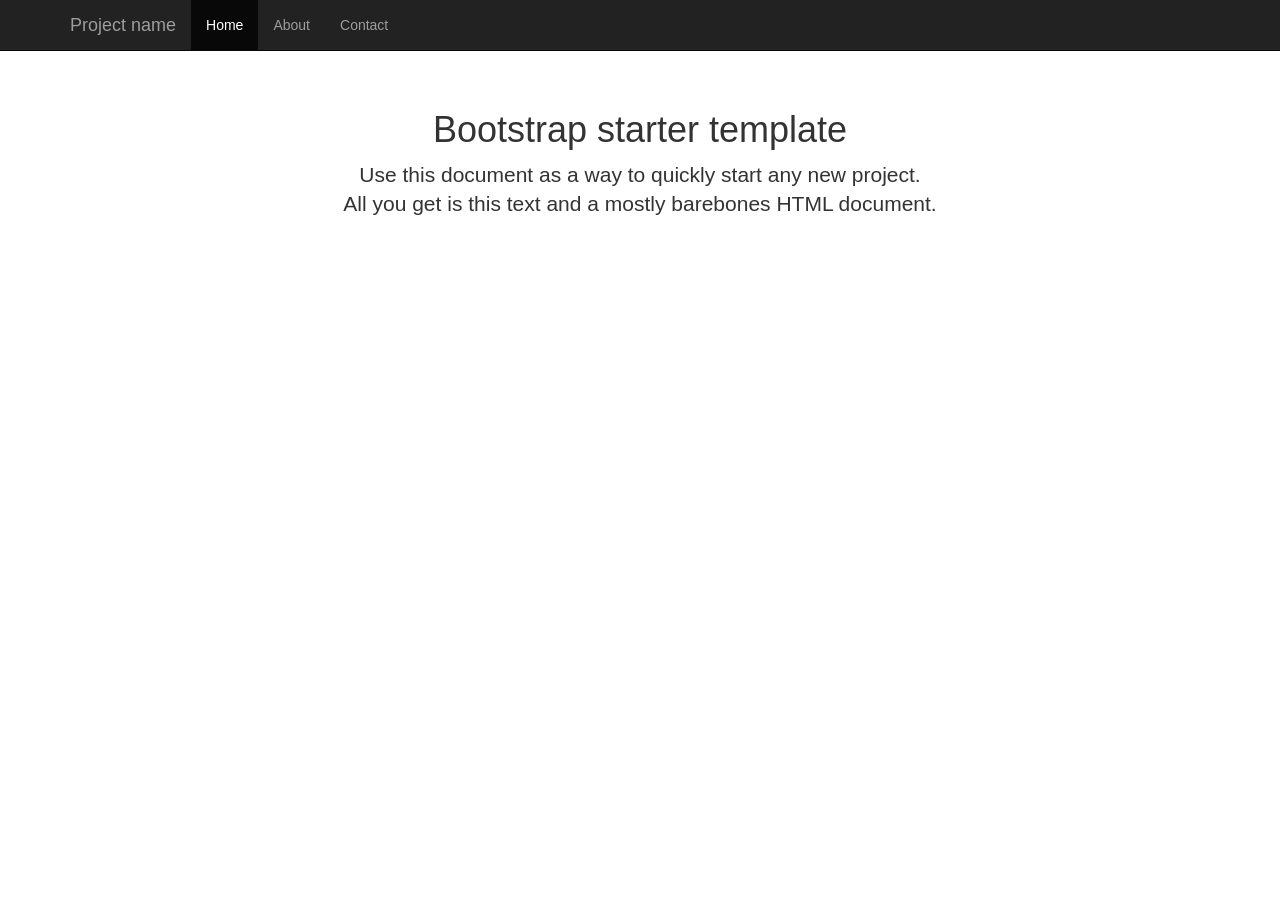
==== target/classes/templates/index.html @ 9e5bfd25 "Added placehold" ====
<!DOCTYPE html>
<html lang="en">
<head>

    <title>Starter Template for Bootstrap</title>

    <!-- Bootstrap core CSS -->
    <link href="https://maxcdn.bootstrapcdn.com/bootstrap/3.3.6/css/bootstrap.min.css" rel="stylesheet"/>

    <!-- Custom styles for this template -->
    <style>
        body {
            padding-top: 50px;
        }

        .starter-template {
            padding: 40px 15px;
            text-align: center;
        }
    </style>

    <!-- HTML5 shim and Respond.js IE8 support of HTML5 elements and media queries -->
    <!--[if lt IE 9]>
    <script src="https://oss.maxcdn.com/html5shiv/3.7.2/html5shiv.min.js"></script>
    <script src="https://oss.maxcdn.com/respond/1.4.2/respond.min.js"></script>
    <![endif]-->
</head>

<body>

<div class="navbar navbar-inverse navbar-fixed-top" role="navigation">
    <div class="container">
        <div class="navbar-header">
            <button type="button" class="navbar-toggle collapsed" data-toggle="collapse" data-target=".navbar-collapse">
                <span class="sr-only">Toggle navigation</span>
                <span class="icon-bar"></span>
                <span class="icon-bar"></span>
                <span class="icon-bar"></span>
            </button>
            <a class="navbar-brand" href="#">Project name</a>
        </div>
        <div class="collapse navbar-collapse">
            <ul class="nav navbar-nav">
                <li class="active"><a href="#">Home</a></li>
                <li><a href="#about">About</a></li>
                <li><a href="#contact">Contact</a></li>
            </ul>
        </div><!--/.nav-collapse -->
    </div>
</div>

<div class="container">

    <div class="starter-template">
        <h1>Bootstrap starter template</h1>
        <p class="lead">Use this document as a way to quickly start any new project.<br/> All you get is this text and a
            mostly barebones HTML document.</p>
    </div>

</div><!-- /.container -->

<!-- Bootstrap core JavaScript
================================================== -->
<!-- Placed at the end of the document so the pages load faster -->
<script src="https://ajax.googleapis.com/ajax/libs/jquery/1.11.1/jquery.min.js"></script>
<script src="https://maxcdn.bootstrapcdn.com/bootstrap/3.3.6/js/bootstrap.min.js"></script>
</body>
</html>
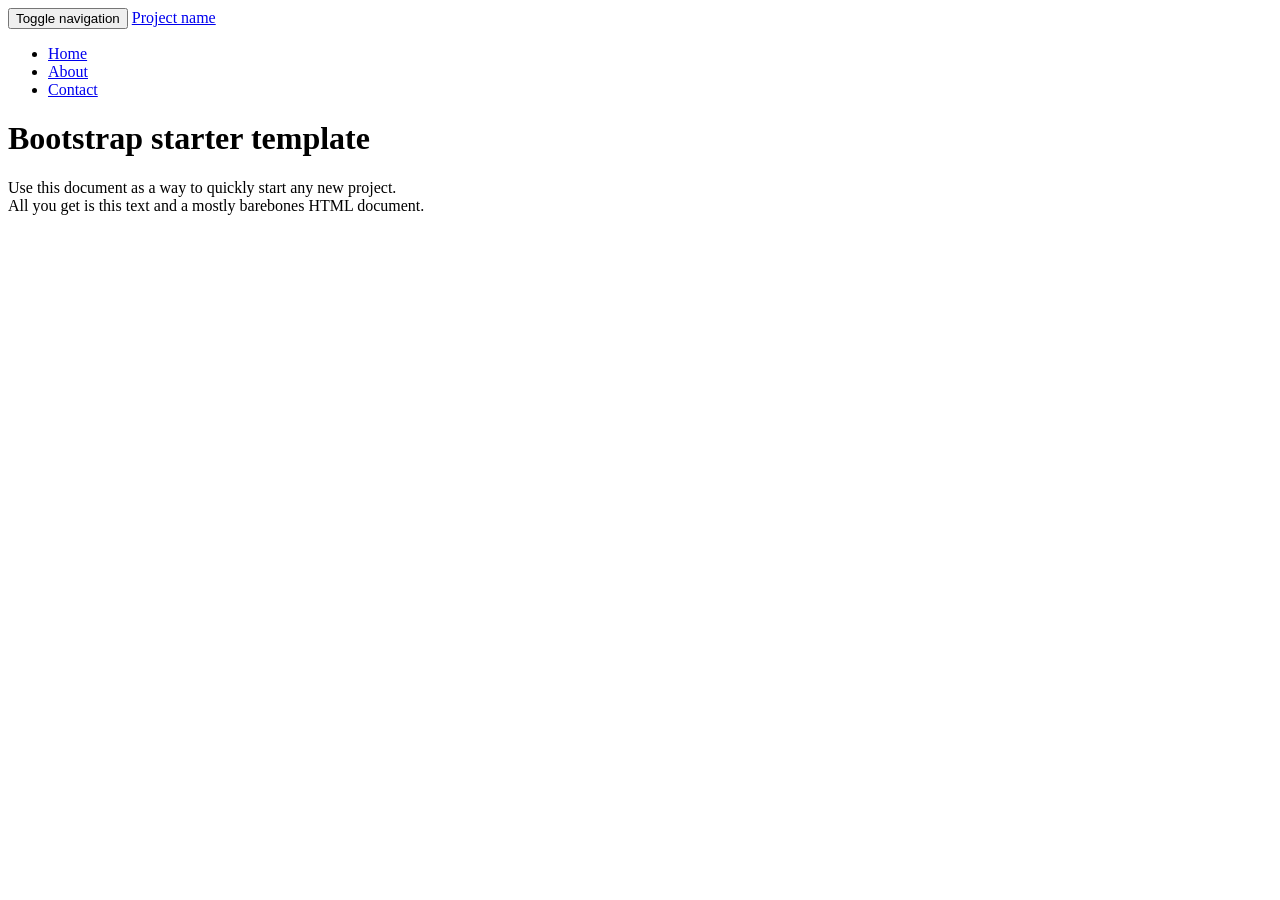
==== commit 484afdc5: "Customized index.html" ====
--- a/target/classes/templates/index.html
+++ b/target/classes/templates/index.html
@@ -1,23 +1,13 @@
 <!DOCTYPE html>
-<html lang="en">
+<html lang="en" xmlns:th="http://www.thymeleaf.org">
 <head>
 
-    <title>Starter Template for Bootstrap</title>
+    <title>DevOps Buddy </title>
 
     <!-- Bootstrap core CSS -->
-    <link href="https://maxcdn.bootstrapcdn.com/bootstrap/3.3.6/css/bootstrap.min.css" rel="stylesheet"/>
-
-    <!-- Custom styles for this template -->
-    <style>
-        body {
-            padding-top: 50px;
-        }
-
-        .starter-template {
-            padding: 40px 15px;
-            text-align: center;
-        }
-    </style>
+    <!--<link href="https://maxcdn.bootstrapcdn.com/bootstrap/3.3.6/css/bootstrap.min.css" rel="stylesheet"/>-->
+    <link th:href="@{/webjars/bootstrap/3.3.6/css/bootstrap.min.css}" rel="stylesheet" media="screen" />
+    <link type="text/css" th:href="@{/css/styles.css}" rel="stylesheet" media="screen"/>
 
     <!-- HTML5 shim and Respond.js IE8 support of HTML5 elements and media queries -->
     <!--[if lt IE 9]>
@@ -62,7 +52,7 @@
 <!-- Bootstrap core JavaScript
 ================================================== -->
 <!-- Placed at the end of the document so the pages load faster -->
-<script src="https://ajax.googleapis.com/ajax/libs/jquery/1.11.1/jquery.min.js"></script>
-<script src="https://maxcdn.bootstrapcdn.com/bootstrap/3.3.6/js/bootstrap.min.js"></script>
+<script th:src="@{/webjars/jquery/2.1.4/jquery.min.js}"></script>
+<script th:src="@{/webjars/bootstrap/3.3.6/js/bootstrap.min.js}"></script>
 </body>
 </html>
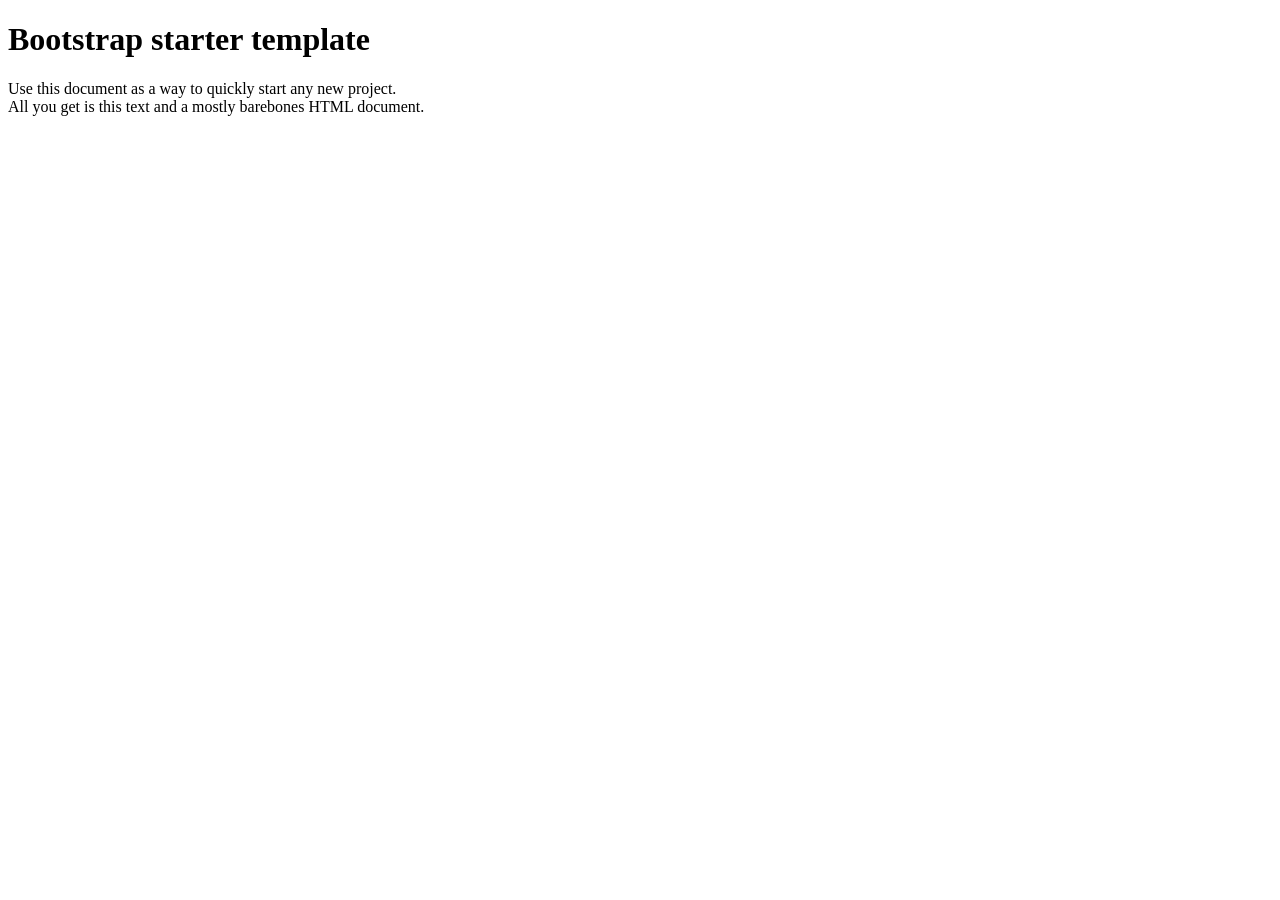
==== commit adf495fe: "Refactored boilerplate code to Thymleaf fragments" ====
--- a/target/classes/templates/index.html
+++ b/target/classes/templates/index.html
@@ -1,43 +1,11 @@
 <!DOCTYPE html>
 <html lang="en" xmlns:th="http://www.thymeleaf.org">
-<head>
 
-    <title>DevOps Buddy </title>
-
-    <!-- Bootstrap core CSS -->
-    <!--<link href="https://maxcdn.bootstrapcdn.com/bootstrap/3.3.6/css/bootstrap.min.css" rel="stylesheet"/>-->
-    <link th:href="@{/webjars/bootstrap/3.3.6/css/bootstrap.min.css}" rel="stylesheet" media="screen" />
-    <link type="text/css" th:href="@{/css/styles.css}" rel="stylesheet" media="screen"/>
-
-    <!-- HTML5 shim and Respond.js IE8 support of HTML5 elements and media queries -->
-    <!--[if lt IE 9]>
-    <script src="https://oss.maxcdn.com/html5shiv/3.7.2/html5shiv.min.js"></script>
-    <script src="https://oss.maxcdn.com/respond/1.4.2/respond.min.js"></script>
-    <![endif]-->
-</head>
+<head th:replace="common/header :: common-head" />
 
 <body>
 
-<div class="navbar navbar-inverse navbar-fixed-top" role="navigation">
-    <div class="container">
-        <div class="navbar-header">
-            <button type="button" class="navbar-toggle collapsed" data-toggle="collapse" data-target=".navbar-collapse">
-                <span class="sr-only">Toggle navigation</span>
-                <span class="icon-bar"></span>
-                <span class="icon-bar"></span>
-                <span class="icon-bar"></span>
-            </button>
-            <a class="navbar-brand" href="#">Project name</a>
-        </div>
-        <div class="collapse navbar-collapse">
-            <ul class="nav navbar-nav">
-                <li class="active"><a href="#">Home</a></li>
-                <li><a href="#about">About</a></li>
-                <li><a href="#contact">Contact</a></li>
-            </ul>
-        </div><!--/.nav-collapse -->
-    </div>
-</div>
+<div th:replace="common/navbar :: common-navbar"/>
 
 <div class="container">
 
@@ -52,7 +20,6 @@
 <!-- Bootstrap core JavaScript
 ================================================== -->
 <!-- Placed at the end of the document so the pages load faster -->
-<script th:src="@{/webjars/jquery/2.1.4/jquery.min.js}"></script>
-<script th:src="@{/webjars/bootstrap/3.3.6/js/bootstrap.min.js}"></script>
+<div th:replace="common/header :: before-body-script" />
 </body>
 </html>
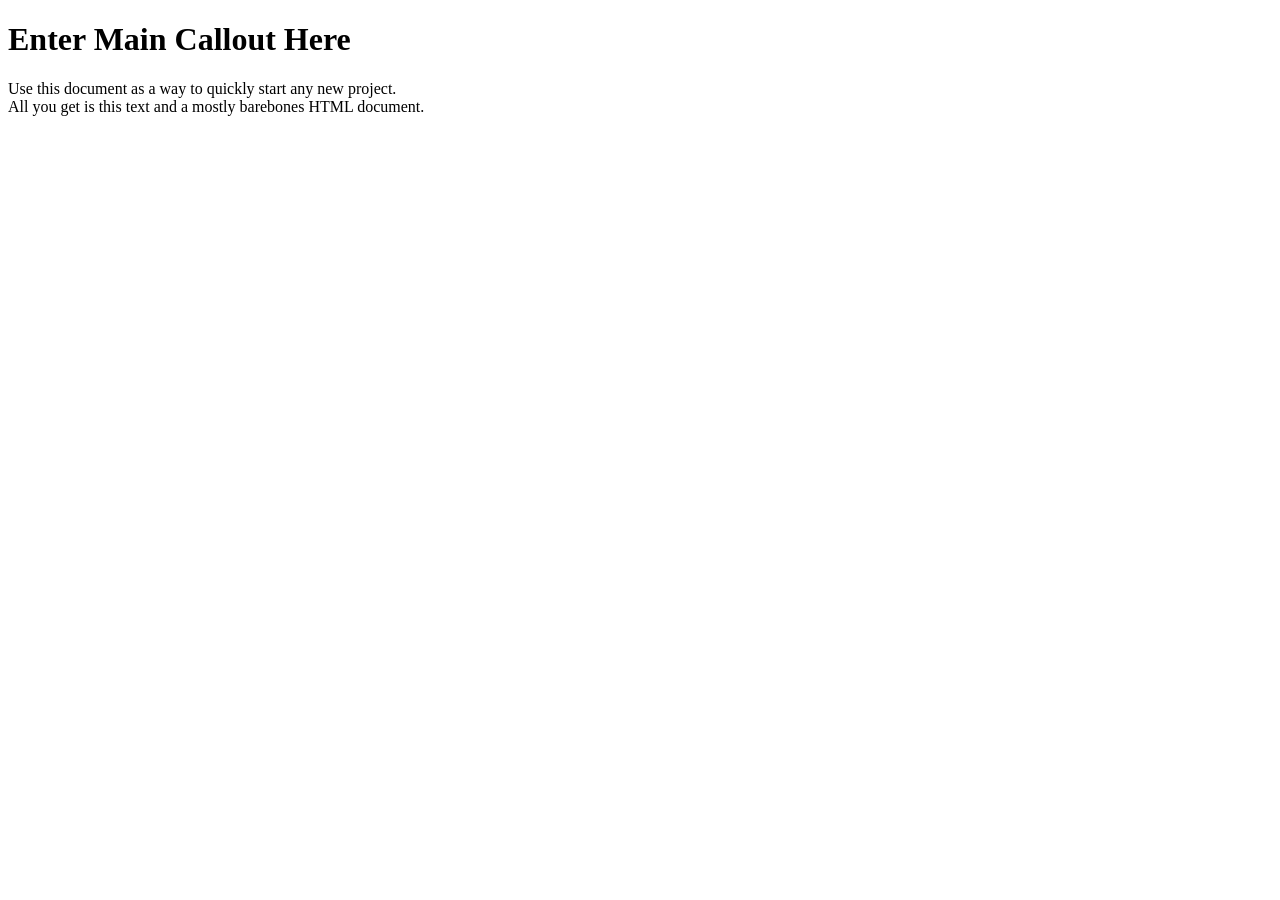
==== commit 6fb685ed: "Added capability of i18n" ====
--- a/target/classes/templates/index.html
+++ b/target/classes/templates/index.html
@@ -10,7 +10,7 @@
 <div class="container">
 
     <div class="starter-template">
-        <h1>Bootstrap starter template</h1>
+        <h1 th:text="#{index.main.callout}">Enter Main Callout Here</h1>
         <p class="lead">Use this document as a way to quickly start any new project.<br/> All you get is this text and a
             mostly barebones HTML document.</p>
     </div>
